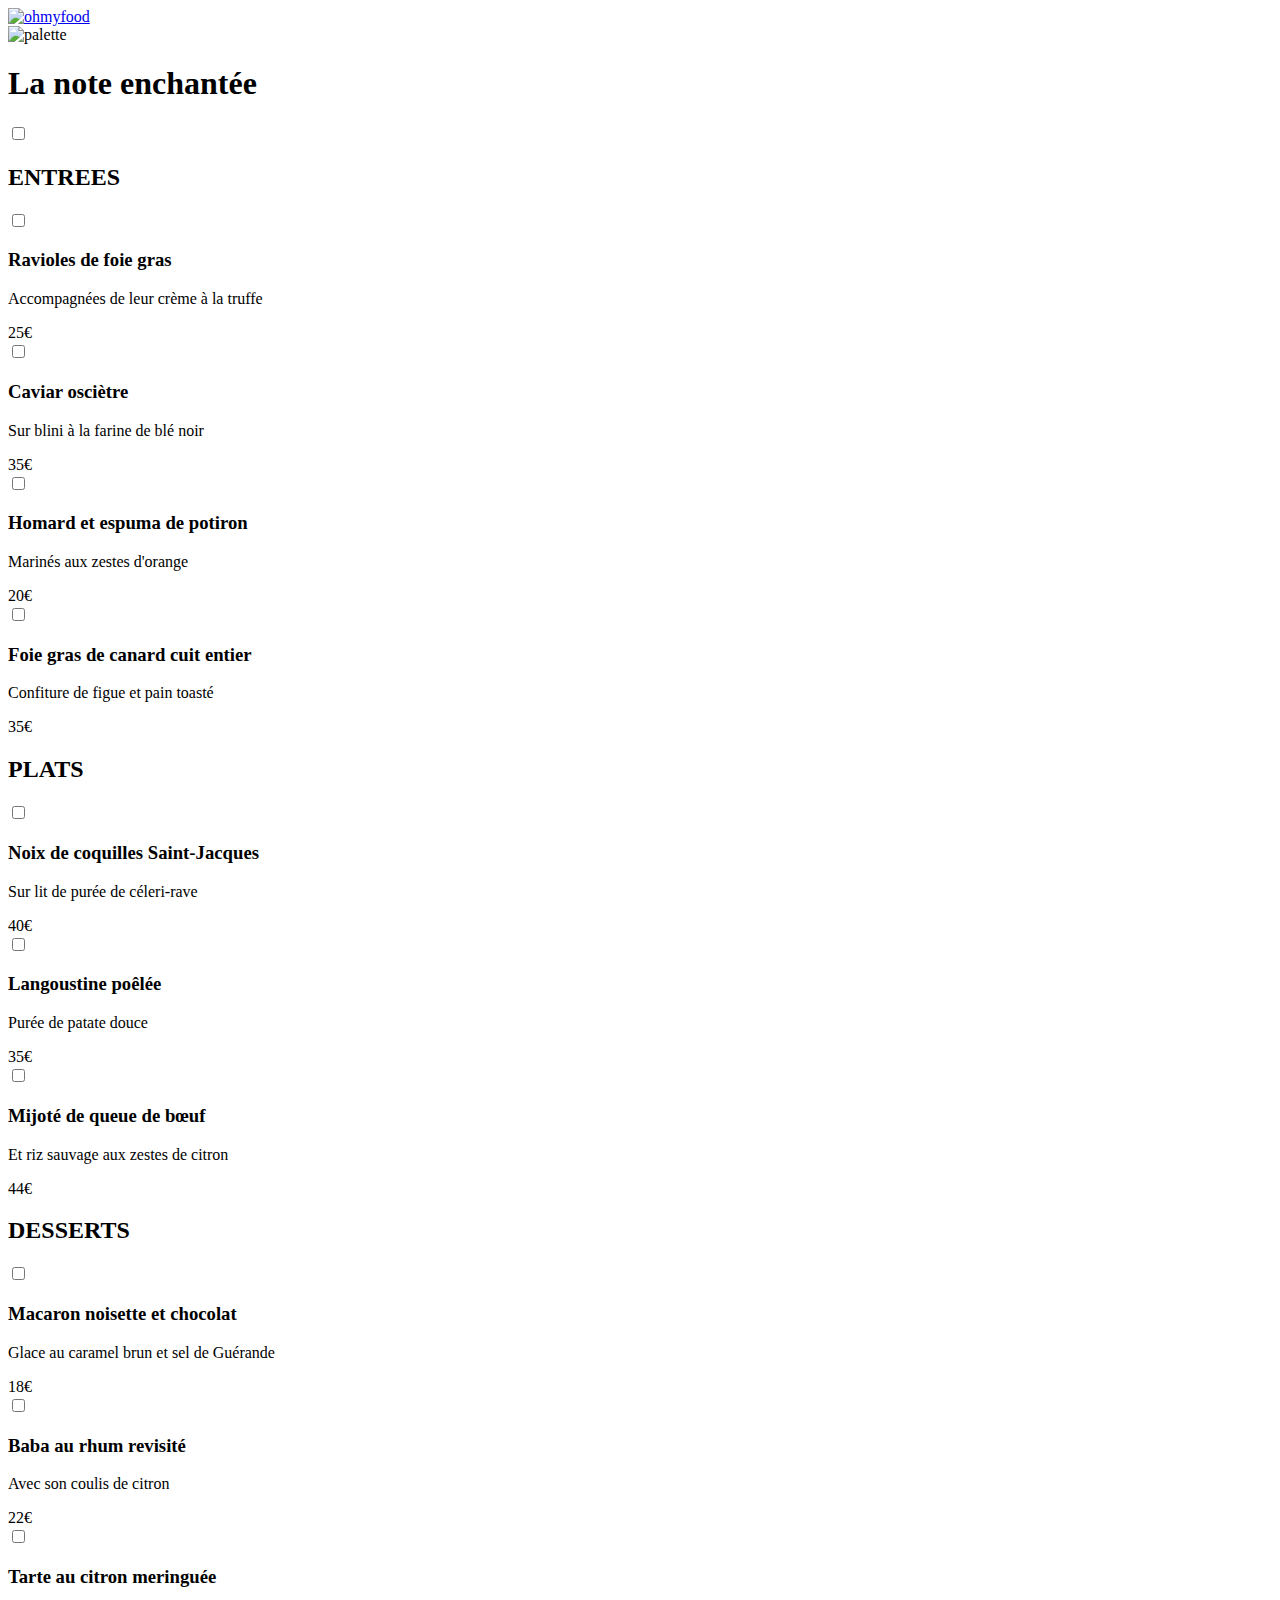
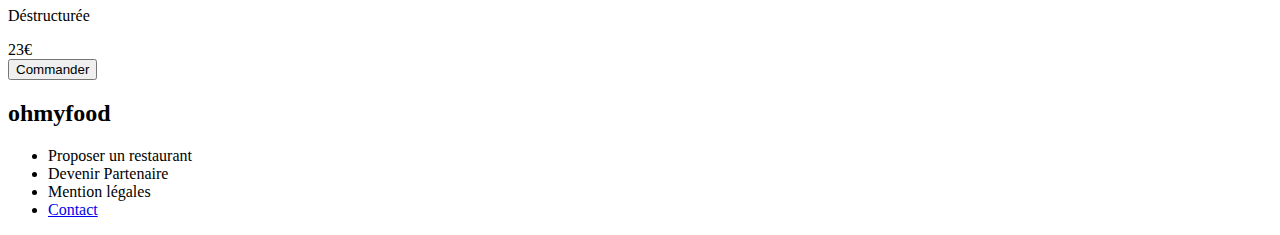
==== restaurants/enchantée.html @ 5f1980c3 "Création documents assets, restaurants, css et sass" ====
<!DOCTYPE html>
<html lang="fr">
<head>
    <meta charset="UTF-8">
    <meta name="viewport" content="width=device-width, initial-scale=1.0">
    <link href="../styles/pages.css" rel="stylesheet">

    <title>Document</title>
    <link href="https://fonts.googleapis.com/css2?family=Raleway:wght@400;500;700&display=swap" rel="stylesheet">
    <link rel="stylesheet" href="https://cdnjs.cloudflare.com/ajax/libs/font-awesome/6.2.1/css/all.min.css"
        integrity="sha512-MV7K8+y+gLIBoVD59lQIYicR65iaqukzvf/nwasF0nqhPay5w/9lJmVM2hMDcnK1OnMGCdVK+iQrJ7lzPJQd1w=="
        crossorigin="anonymous" referrerpolicy="no-referrer" />
        <link rel="preconnect" href="https://fonts.googleapis.com">
        <link rel="preconnect" href="https://fonts.gstatic.com" crossorigin>
        <link href="https://fonts.googleapis.com/css2?family=Roboto&display=swap" rel="stylesheet">
        <link href="https://fonts.googleapis.com/css2?family=Shrikhand&display=swap" rel="stylesheet">
</head>
<body>
    <main>
        <header>
            <nav class="navbar">
                <div class="myLogo">
                    <a href="../../index.html">
                        <i class="fa-solid fa-arrow-left"></i>
                        <img class="navbar__logo" src="../images/logo/ohmyfood@2x.svg" alt="ohmyfood">
                    </a>
                </div>
              </nav>
              <section class="tete">
                <img src="../images/restaurants/stil-u2Lp8tXIcjw-unsplash.jpg" alt="palette">
              </section>
            </header>

            <section class="conteneur">
                <div class="title">
                    <h1>
                        La note enchantée
                    </h1>
                    <div class="heart-container">
                        <input type="checkbox" id="heart" class="heart-checkbox">
                        <label for="heart" class="heart-label">
                            <i class="fa-regular fa-heart"></i>
                            <i class="fa-solid fa-heart"></i>
                        </label>
                    </div>
                </div>
                <section class="menu">
                    <h2 class="entree">ENTREES</h2>
                    <div class="menu__card">
                            <input type="checkbox" id="card1" class="card-checkbox">
                            <label for="card1" class="card entree">
             
                            <div class="card-content">
                                <h3 class="card-title">Ravioles de foie gras</h3>
                                <p class="card-subtitle">Accompagnées de leur crème à la truffe</p>
                            </div>
                                <div class="price">
                                    25€
                                </div>
                            </label>   
                            <input type="checkbox" id="card2" class="card-checkbox">
                            <label for="card2" class="card entree">
             
                            <div class="card-content">
                                <h3 class="card-title">Caviar osciètre</h3>
                                <p class="card-subtitle">Sur blini à la farine de blé noir</p>
                            </div>
                                <div class="price">
                                    35€
                                </div>
                            </label>   
                            <input type="checkbox" id="card3" class="card-checkbox">
                            <label for="card3" class="card entree">
             
                            <div class="card-content">
                                <h3 class="card-title">Homard et espuma de potiron</h3>
                                <p class="card-subtitle">Marinés aux zestes d'orange</p>
                            </div>
                                <div class="price">
                                    20€
                                </div>
                            </label>   

                            <input type="checkbox" id="card4" class="card-checkbox">
                            <label for="card4" class="card entree">
             
                            <div class="card-content">
                                <h3 class="card-title">Foie gras de canard cuit entier</h3>
                                <p class="card-subtitle">Confiture de figue et pain toasté</p>
                            </div>
                                <div class="price">
                                    35€
                                </div>
                            </label>   
                    </div>
                    
                    <h2 class="plats">PLATS</h2>
                    <div class="menu__card">
                        <input type="checkbox" id="card5" class="card-checkbox">
                        <label for="card5" class="card plats">
         
                        <div class="card-content">
                            <h3 class="card-title">Noix de coquilles Saint-Jacques</h3>
                            <p class="card-subtitle">Sur lit de purée de céleri-rave</p>
                        </div>
                            <div class="price">
                                40€
                            </div>
                        </label>   
                        <input type="checkbox" id="card6" class="card-checkbox">
                        <label for="card6" class="card plats">
         
                        <div class="card-content">
                            <h3 class="card-title">Langoustine poêlée</h3>
                            <p class="card-subtitle">Purée de patate douce</p>
                        </div>
                            <div class="price">
                                35€
                            </div>
                        </label>   
                        <input type="checkbox" id="card7" class="card-checkbox">
                        <label for="card7" class="card plats">
         
                        <div class="card-content">
                            <h3 class="card-title">Mijoté de queue de bœuf</h3>
                            <p class="card-subtitle">Et riz sauvage aux zestes de citron</p>
                        </div>
                            <div class="price">
                                44€
                            </div>
                        </label>   
                    </div>
                    <h2 class="desserts">DESSERTS</h2>
                    <div class="menu__card">
                        <input type="checkbox" id="card8" class="card-checkbox">
                        <label for="card8" class="card desserts">
         
                        <div class="card-content">
                            <h3 class="card-title">Macaron noisette et chocolat</h3>
                            <p class="card-subtitle">Glace au caramel brun et sel de Guérande</p>
                        </div>
                            <div class="price">
                                18€
                            </div>
                        </label>   
                        <input type="checkbox" id="card9" class="card-checkbox">
                        <label for="card9" class="card desserts">
         
                        <div class="card-content">
                            <h3 class="card-title">Baba au rhum revisité</h3>
                            <p class="card-subtitle">Avec son coulis de citron</p>
                        </div>
                            <div class="price">
                                22€
                            </div>
                        </label>   
                        <input type="checkbox" id="card10" class="card-checkbox">
                        <label for="card10" class="card desserts">
         
                        <div class="card-content">
                            <h3 class="card-title">Tarte au citron meringuée</h3>
                            <p class="card-subtitle">Déstructurée</p>
                        </div>
                            <div class="price">
                                23€
                            </div>
                        </label>   

                    <section class="commande">
                        <button class="commander">Commander</button>
                    </section>
                    </div>
                </section>
                <footer>
                    <h2>ohmyfood</h2>
                    <ul>
                        <li><i class="fa-solid fa-utensils"></i>Proposer un restaurant</li>
                        <li><i class="fa-solid fa-handshake-angle"></i>Devenir Partenaire</li>
                        <li>Mention légales</li>
                        <li><a href="mailto:someone@example.com">Contact</a></li>
                    </ul>
                </footer>
            </section>
    </main>
</body>
</html>
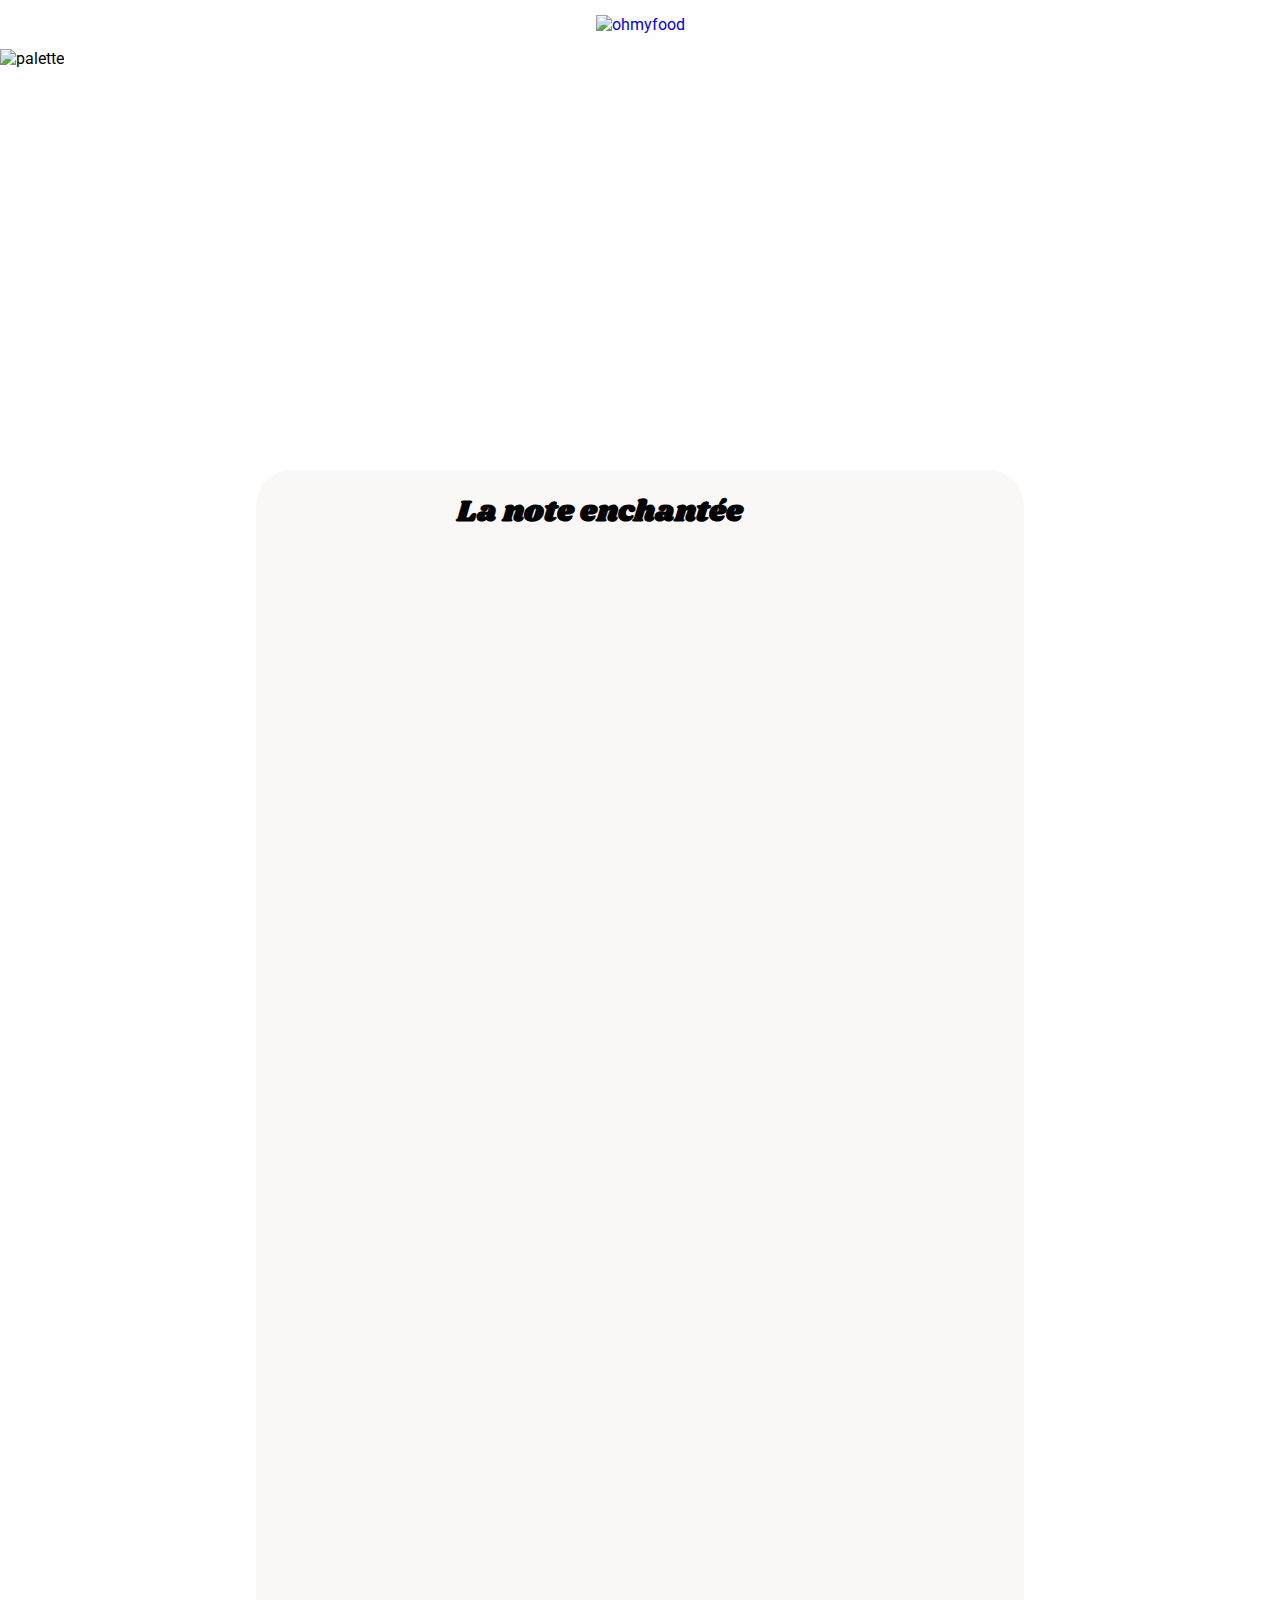
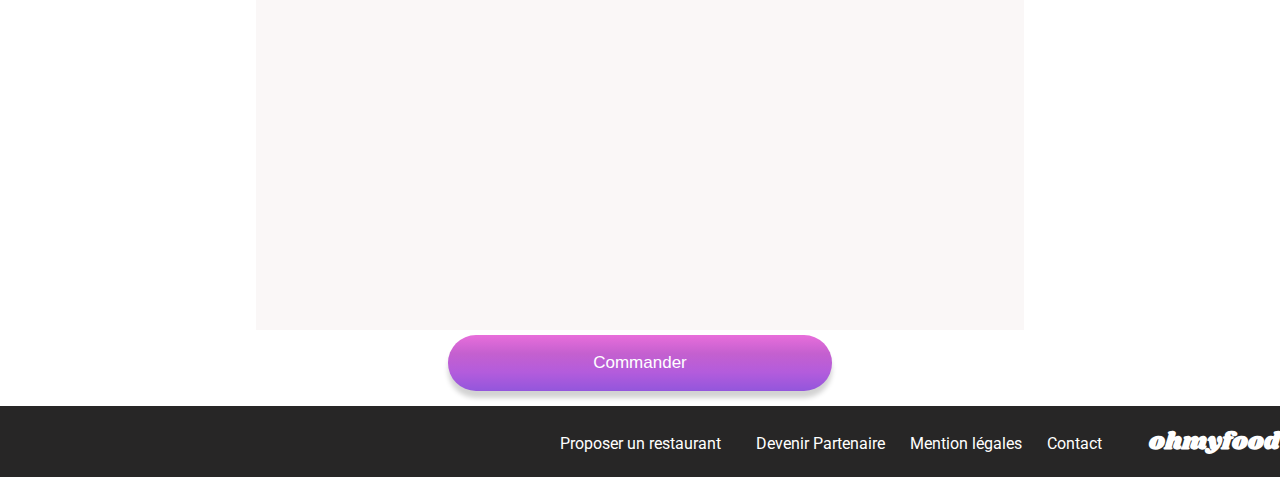
==== commit 0e455944: "Nouveaux chemins vers fichiers css" ====
--- a/restaurants/enchantée.html
+++ b/restaurants/enchantée.html
@@ -3,7 +3,7 @@
 <head>
     <meta charset="UTF-8">
     <meta name="viewport" content="width=device-width, initial-scale=1.0">
-    <link href="../styles/pages.css" rel="stylesheet">
+    <link href="../assets/CSS/pages.css" rel="stylesheet">
 
     <title>Document</title>
     <link href="https://fonts.googleapis.com/css2?family=Raleway:wght@400;500;700&display=swap" rel="stylesheet">
--- a/assets/CSS/pages.css
+++ b/assets/CSS/pages.css
@@ -0,0 +1,334 @@
+body {
+  margin: 0;
+  padding: 0;
+  height: 100%;
+  font-family: "Roboto", sans-serif;
+}
+
+a {
+  text-decoration: none;
+}
+
+a[href^="mailto:"] {
+  text-decoration: none !important;
+  color: white;
+}
+
+main {
+  display: flex;
+  flex-direction: column;
+  flex: 1;
+}
+
+.conteneur {
+  background-color: rgb(250, 247, 247);
+  position: absolute;
+  left: 0;
+  right: 0;
+  bottom: -330px;
+  border-radius: 35px 35px 0 0;
+  height: 100%;
+}
+
+.navbar {
+  position: relative;
+}
+
+.fa-arrow-left {
+  position: absolute;
+  top: 20px;
+  left: 35px;
+  font-weight: bold;
+  color: rgb(15, 15, 15);
+  font-size: 25px;
+}
+
+.myLogo {
+  width: 100%;
+  text-align: center;
+}
+
+.navbar__logo {
+  padding: 15px;
+}
+
+.tete {
+  width: 100%;
+  margin: 0;
+}
+.tete img {
+  width: 100%;
+  position: relative;
+}
+
+h1 {
+  font-family: "Shrikhand", sans-serif;
+  margin-left: 20px;
+  font-size: 30px;
+}
+
+.title {
+  display: flex;
+}
+
+.heart-container {
+  display: inline-block;
+  position: relative;
+  margin-top: 32px;
+  margin-left: 65px;
+}
+
+.heart-checkbox {
+  display: none;
+}
+
+.heart-label {
+  position: relative;
+  display: inline-block;
+  width: 35px;
+  height: 35px;
+  cursor: pointer;
+}
+
+.fa-heart {
+  position: absolute;
+  top: 0;
+  left: 0;
+  font-size: 35px;
+  transition: opacity 0.3s ease;
+}
+
+.fa-regular {
+  opacity: 1;
+}
+
+.heart-label .fa-solid {
+  opacity: 0;
+  color: #9356DC;
+}
+
+.heart-checkbox:checked + .heart-label .fa-regular {
+  opacity: 0;
+}
+
+.heart-checkbox:checked + .heart-label .fa-solid {
+  opacity: 1;
+}
+
+.menu h2 {
+  font-weight: lighter;
+  font-size: 20px;
+  border-bottom: solid #99E2D0;
+  width: 10%;
+  margin-left: 10px;
+}
+
+.menu__card {
+  display: flex;
+  flex-direction: column;
+  justify-content: center;
+  align-items: center;
+}
+
+.card {
+  box-shadow: 0px 7px 5px 0px lightgrey;
+  background-color: white;
+  width: 85%;
+  height: 90px;
+  border-radius: 20px;
+  margin-bottom: 20px;
+  display: flex;
+  justify-content: space-between;
+  padding: 5px;
+  position: relative;
+  overflow: hidden;
+  transition: transform 0.3s ease-in-out;
+}
+.card .price {
+  padding-top: 65px;
+  transition: transform 0.3s ease-in-out;
+  margin-right: 13px;
+}
+.card::after {
+  content: "\f058";
+  font-family: "Font Awesome 6 Free";
+  font-weight: 900;
+  font-size: 155%;
+  position: absolute;
+  top: 0;
+  right: -120%;
+  background-color: #99ccff;
+  color: white;
+  width: 100%;
+  height: 100%;
+  display: flex;
+  align-items: center;
+  justify-content: left;
+  padding-left: 25px;
+  border-top-right-radius: 20px;
+  border-bottom-right-radius: 20px;
+  transition: right 0.3s ease-in-out;
+}
+
+.card-checkbox {
+  display: none;
+}
+
+.card-checkbox:checked + .card::after {
+  right: -88%;
+}
+
+.card-checkbox:checked + .card .price {
+  transform: translateX(-80px);
+}
+
+.price {
+  width: 15%;
+  text-align: center;
+}
+
+.card-checkbox:checked + .card .card-content {
+  width: 60%;
+  transition: width 0.2s ease;
+}
+
+.card-content {
+  padding-left: 15px;
+  width: 100%;
+}
+
+.card-content h3, p {
+  max-width: 100%;
+  white-space: nowrap;
+  overflow: hidden;
+  text-overflow: ellipsis;
+}
+
+@keyframes fadeIn {
+  from {
+    opacity: 0;
+    transform: translateY(20px);
+  }
+  to {
+    opacity: 1;
+    transform: translateY(0);
+  }
+}
+.entree, .plats, .desserts {
+  opacity: 0;
+  animation: fadeIn 1s ease-in-out forwards;
+}
+
+.entree {
+  animation-delay: 0.2s;
+}
+
+.plats {
+  animation-delay: 0.7s;
+}
+
+.desserts {
+  animation-delay: 1.2s;
+}
+
+.commande {
+  width: 100%;
+  text-align: center;
+  margin-bottom: 15px;
+}
+
+.commander {
+  background-image: linear-gradient(to bottom, #e86edb, #c460cf, #b35cdc, #9356DC);
+  width: 50%;
+  border-radius: 28px;
+  border: transparent;
+  display: inline-block;
+  color: #ffffff;
+  font-size: 17px;
+  padding: 18px 1px;
+  text-decoration: none;
+  box-shadow: 0px 7px 5px 0px lightgrey;
+  transition: background-color 0.5s ease, box-shadow 0.5s ease;
+}
+.commander:hover {
+  background-image: linear-gradient(to bottom, #f090e0, #d570d0, #c060c0, #a350b0);
+  box-shadow: 0px 10px 15px 0px grey;
+}
+
+footer {
+  color: white;
+  background-color: rgb(39, 38, 38);
+  display: flex;
+  flex-direction: column;
+}
+footer ul {
+  list-style: none;
+  margin: 0;
+  padding-left: 22px;
+}
+footer ul li {
+  margin-bottom: 5px;
+}
+footer ul li i {
+  margin-right: 10px;
+}
+
+.fa-utensils {
+  margin-right: 15px;
+}
+
+footer h2 {
+  font-family: "Shrikhand", sans-serif;
+  padding-left: 22px;
+}
+
+@media (min-width: 1024px) {
+  .conteneur {
+    width: 60%;
+    margin: auto;
+    top: 1170px;
+    height: 1460px;
+  }
+  .tete img {
+    height: 400px;
+    -o-object-fit: cover;
+       object-fit: cover;
+  }
+  .title {
+    display: flex;
+    justify-content: center;
+  }
+  .card::after {
+    padding-left: 45px;
+  }
+  .card-checkbox:checked + .card::after {
+    right: -90%;
+  }
+  .card-checkbox:checked + .card .price {
+    transform: translateX(-135px);
+  }
+  footer {
+    width: 100vw;
+    position: relative;
+    left: 50%;
+    right: 50%;
+    margin-left: -50vw;
+    margin-right: -50vw;
+    display: flex;
+    flex-direction: row-reverse;
+    padding: 18px 0px;
+    gap: 25px;
+  }
+  footer ul {
+    display: flex;
+    flex-direction: row;
+    padding-top: 10px;
+    gap: 25px;
+  }
+  footer ul li {
+    margin-bottom: 0;
+  }
+  footer h2 {
+    margin: 0;
+  }
+}/*# sourceMappingURL=pages.css.map */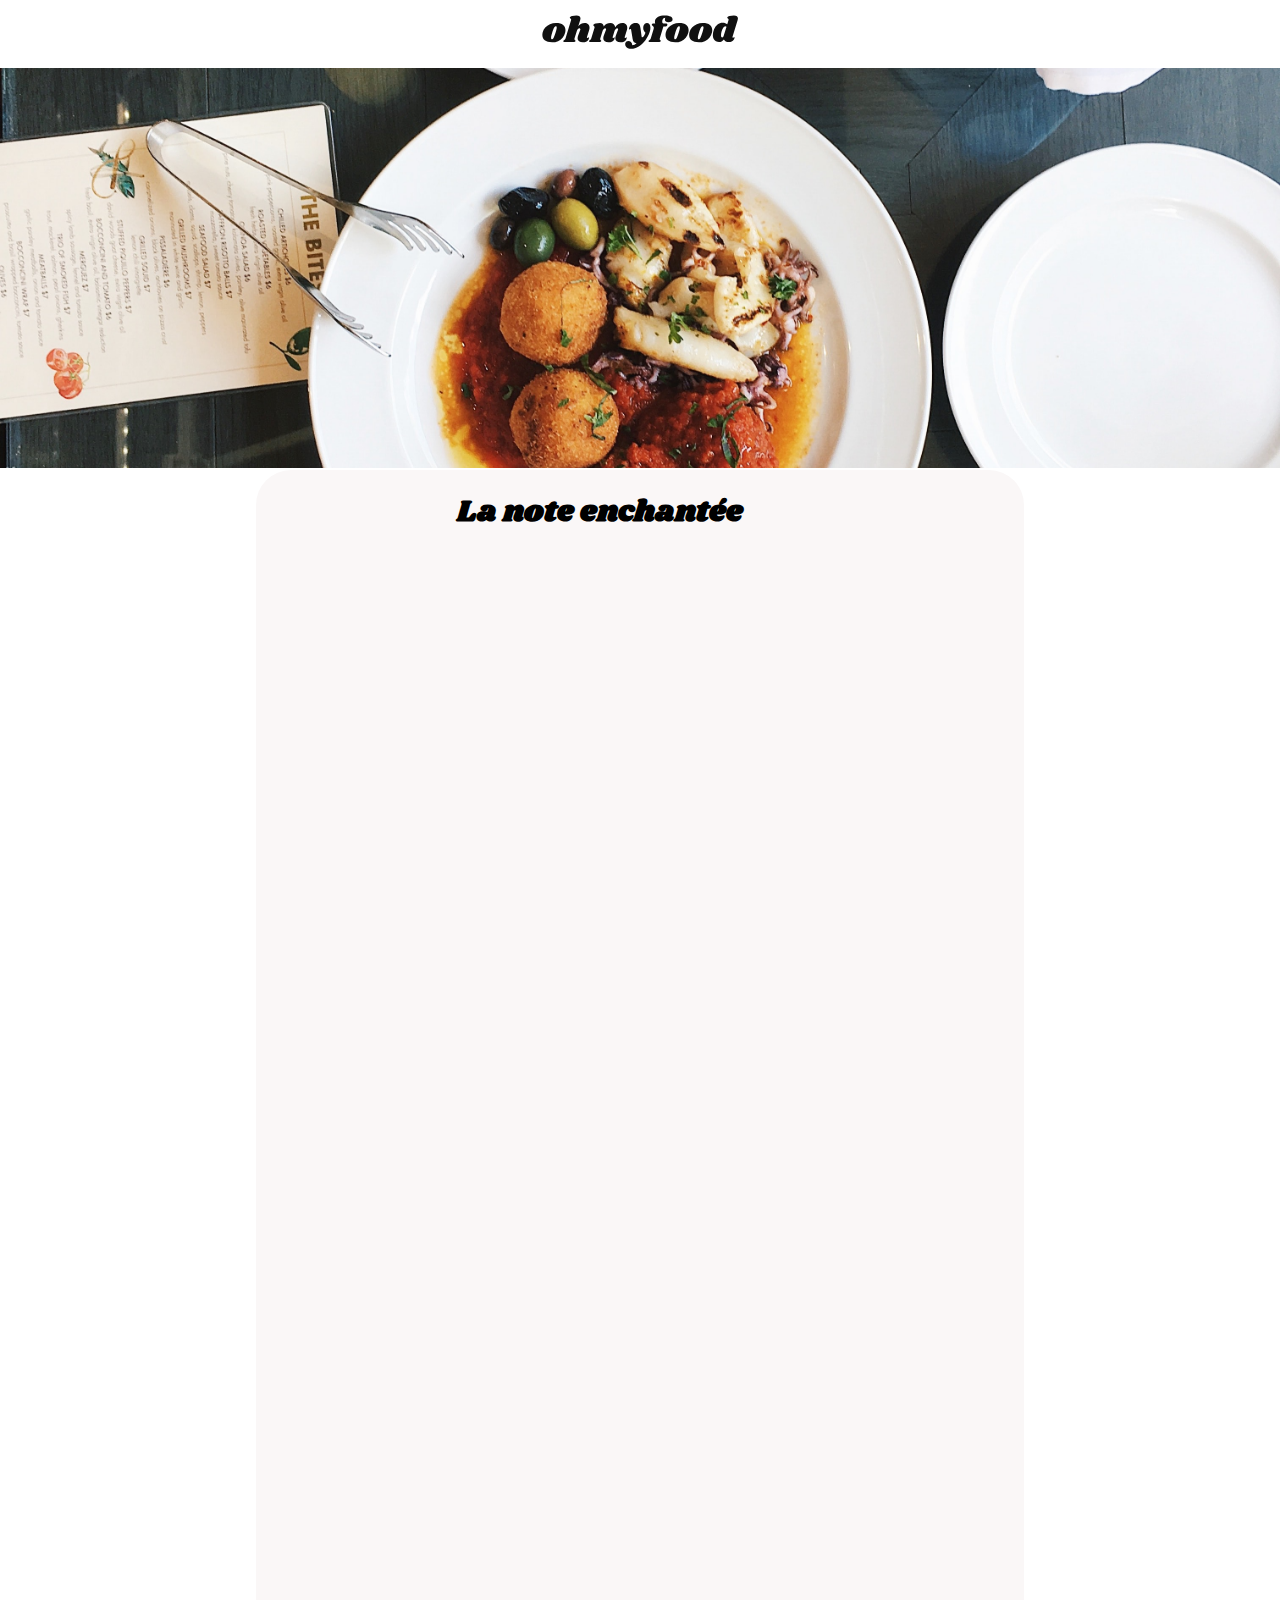
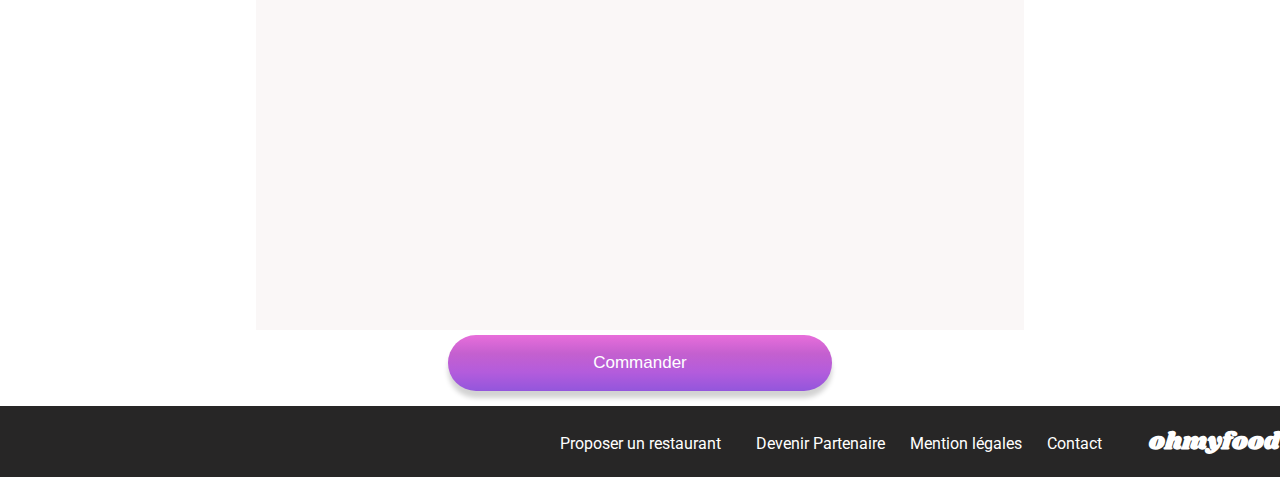
==== commit 5d1e9e5f: "Ajout des nouveaux chemins vers images et logos" ====
--- a/restaurants/enchantée.html
+++ b/restaurants/enchantée.html
@@ -20,14 +20,14 @@
         <header>
             <nav class="navbar">
                 <div class="myLogo">
-                    <a href="../../index.html">
+                    <a href="../index.html">
                         <i class="fa-solid fa-arrow-left"></i>
-                        <img class="navbar__logo" src="../images/logo/ohmyfood@2x.svg" alt="ohmyfood">
+                        <img class="navbar__logo" src="../assets/images/logo/ohmyfood@2x.svg" alt="ohmyfood">
                     </a>
                 </div>
               </nav>
               <section class="tete">
-                <img src="../images/restaurants/stil-u2Lp8tXIcjw-unsplash.jpg" alt="palette">
+                <img src="../assets/images/restaurants/stil-u2Lp8tXIcjw-unsplash.jpg" alt="palette">
               </section>
             </header>
 
